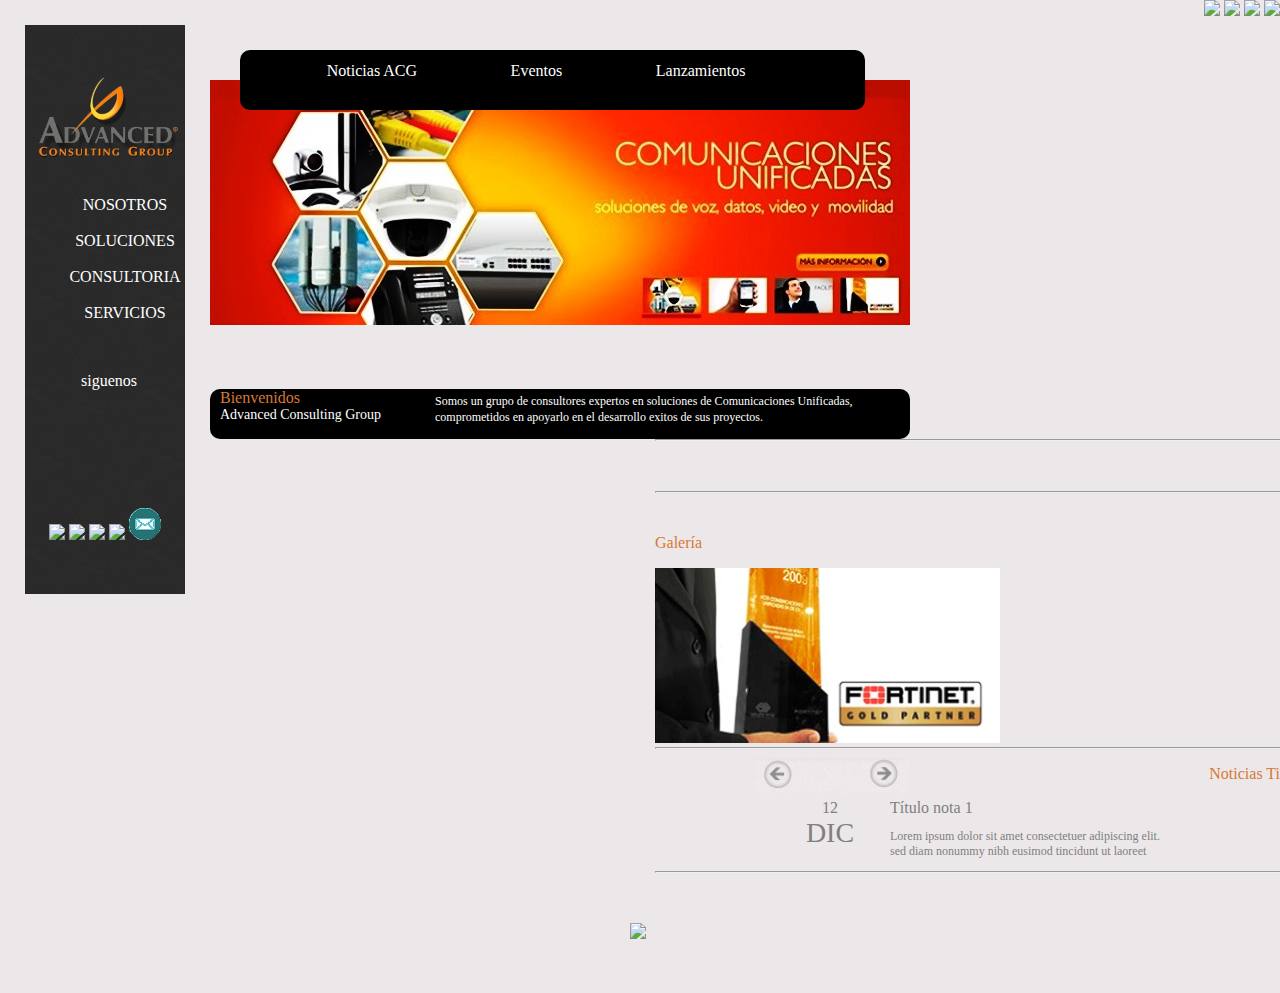
==== index.html @ fe098178 "Archivos reestructurados" ====
<!DOCTYPE html>
<html lang="es">
  <head>
    <title>Survivors Page - Equipo 1</title>
    <meta charset="UTF-8">
    <link rel="stylesheet" type="text/css" href="css/index.css">
  </head>
  
  <body>
     <!-- Inicia Monse -->
    <header> 
      <img src="images/facebook_i.png"/> 
      <img src="images/twitter_i.png"/>  
      <img src="images/youtube_i.png"> 
      <img src="images/email_i.png">
    </header>

    <nav class="left">
      <p>&nbsp</p>
      <div>
        <div>
          <img src="images/logo2.png"/>
        </div>
        <div>
          <ul>
            <li><a href="">NOSOTROS</a></li>
            <br/>
            <li><a href="">SOLUCIONES</a></li>
            <br/>
            <li><a href="">CONSULTORIA</a></li>
            <br/>
            <li><a href="">SERVICIOS</a></li>
          </ul>
        </div>
        <p>&nbsp</p>
        <p>&nbsp siguenos</p>
        <p>&nbsp</p>
        <p>&nbsp</p>
        <p>&nbsp</p>
        <div> 
          <img src="images/twitter_c.png"/> 
          <img src="images/facebook_c.png"/> 
          <img src="images/skype_c.png"> 
          <img src="images/youtube_c.png"> 
          <img src="images/email.png"> 
        </div>
        <p>&nbsp</p>
      </div>
    </nav>
<!--Termina  Monse -->
<!-- Inicia Julio -->
    <aside>

      <div class="content">
        <div class="left">
          <div id="seg1">
            <ul>
              <li><a href="#">Noticias ACG</a></li>
              <li><a href="#">Eventos</a></li>
              <li><a href="#">Lanzamientos</a></li>
            </ul>
          </div>
          <div id="seg2">
            <img src="images/encabezado.jpg">
          </div>
          <div id="seg3">
            <div class="tahoma3">Bienvenidos</div>
            <div class="tahoma4">Advanced Consulting Group</div>          
            <div class="tahoma5">Somos un grupo de consultores expertos en soluciones de Comunicaciones Unificadas,<br/>
              comprometidos en apoyarlo en el desarrollo exitos de sus proyectos.
            </div>
          </div>
        </div>
<!-- Termina Julio -->
<!-- Inicia Samuel -->
      <div class="right">
        <hr>
        <p>&nbsp</p>
        <hr>
        <div class="left">
          <p class="tahoma">Galería</p>
          <img src="images/img1.png">
          <img class="flechas" src="images/img5.png">
        </div>
        <p>&nbsp</p>
        <hr>
        <div class="right">
          <p class="tahoma2">Noticias Ti</p>
          <div class="noticia">
            <div class="fecha">
              <div class="dia">12</div>
              <div class="mes">DIC</div>
            </div>
            <div class="notas">
              <div class="titulo">Título nota 1</div>
              <div class="nota"><p>Lorem ipsum dolor sit amet consectetuer adipiscing elit.<br />sed diam nonummy nibh eusimod tincidunt ut laoreet</p></div>
            </div>
          </div>
        </div>
        <p>&nbsp</p>
        <hr>
        <p>&nbsp</p>
        <img src="images/img4.png">
        <p>&nbsp</p>
      </div>
      </div>
    </aside>
    <!-- Termina Samuel -->
  </body>
</html>
---- css/index.css ----
body {
	padding: 0px;
    border: 0px;
    font-family: Tahoma;
    margin: 0px;
	background-color: #ece8e9;
	font-size: 16px;
}

hr {
	position: relative;
	left: 25px;
	color: #000;
	width: 650px;
	margin: 0px;
}

#aside {
	float: left;
}

.left {
	float: left;
	margin-left: 25px;
	margin-top: 25px;
}

.right {
	float: right;
	max-width: 650px;
}

.tahoma {
  color: #d77936;
}

.tahoma1 {
  color: #000;
  text-align: right;
}

.tahoma2 {
  color: #d77936;
  text-align: right;
  max-width: 650px;
}

.tahoma3 {
  color: #d77936;
  text-align: left;
  margin-left: 10px;
  margin-top: 3px;
}

.tahoma4 {
  color: #ffffff;
  font-size: 14px;
  margin-left: 10px;
}

.tahoma5 {
  color: #ffffff;
  text-align: left;
  font-size: 12px;
  float: left;
  margin-top: -30px;
  margin-left: 225px;
  line-height: 16px;
}

.fecha {
	color: gray;
	float: left;
	max-height: 75px;
	text-align: center;
	width: 100px;
}

.mes {
	font-size: 28px;
}

.notas {
	color: gray;
	float: left;
	max-height: 75px;
	text-align: left;
	width: 400px;
}

.titulo {
  margin-left: 10px;
}

.nota {
	font-size: 12px;
	margin-left: 10px;
}

ul {
	list-style-type: none;

}

nav li a,
p {
 
  font-style: bold;
  color: #fff;
  text-decoration: none;
}

nav {
  text-align: center;
  max-width: 400px;
  background-image: url(../images/fondomenulateral.jpg);
  float: left;
}

a:hover {
	color: red;
}

.nota p {
	color: gray;
}

header {
float:right;
  }
  
header img {
	 height: 30px;
}

#seg1 {
  background-color: #000000;
  border-radius:10px;
  width: 625px;
  height: 60px;
  position: relative;
  margin-top: 25px;
  margin-left: 30px;
  padding: 0px;
  z-index: 2;
}

#seg1 ul li {
  float: left;
  list-style: none;
  margin: 2% 8%;
}

#seg1 ul li a {
  color: #ffffff;
  text-decoration: none;
  max-width: 210px;
  text-align: center;
}

#seg1 ul li a:hover {
  color: red;
}

#seg2 { /* Inicia en 45px */
  position: relative;
  top: -30px;
  left: 0px;
  z-index: 1;
}

#seg3 { /* Inicia en 315px */
  background-color: #000000;
  border-radius:10px;
  position: relative;
  width: 700px;
  height: 50px;
  margin-top: 30px;
}

.flechas {
  position: relative;
  top: 50px;
  left: -250px;
}
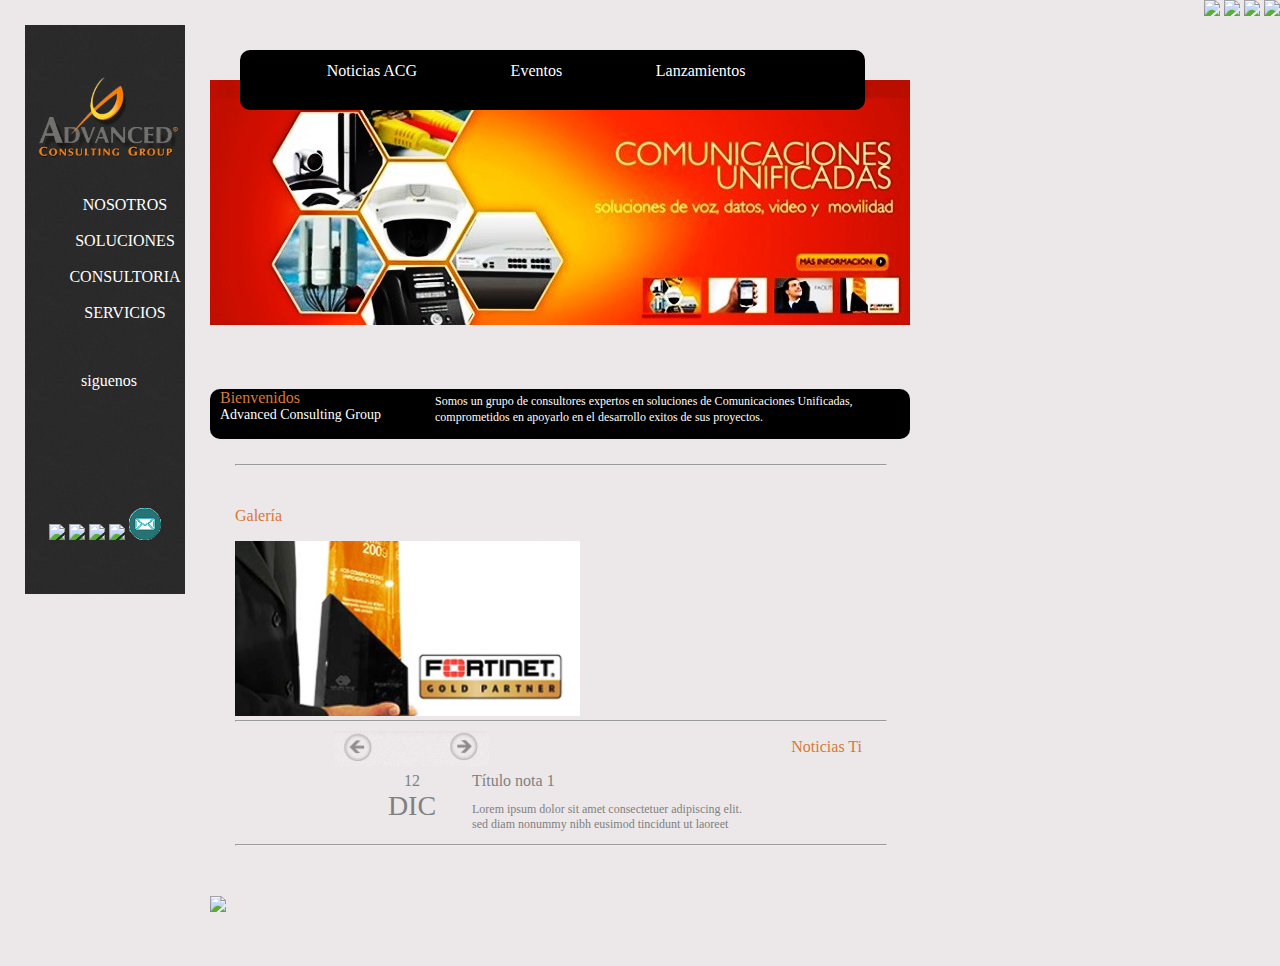
==== commit ea1e81ad: "Resumen corregido" ====
--- a/index.html
+++ b/index.html
@@ -73,9 +73,7 @@
         </div>
 <!-- Termina Julio -->
 <!-- Inicia Samuel -->
-      <div class="right">
-        <hr>
-        <p>&nbsp</p>
+      <div class="left">
         <hr>
         <div class="left">
           <p class="tahoma">Galería</p>
--- a/css/index.css
+++ b/css/index.css
@@ -115,6 +115,7 @@
   max-width: 400px;
   background-image: url(../images/fondomenulateral.jpg);
   float: left;
+  height: 100%;
 }
 
 a:hover {
